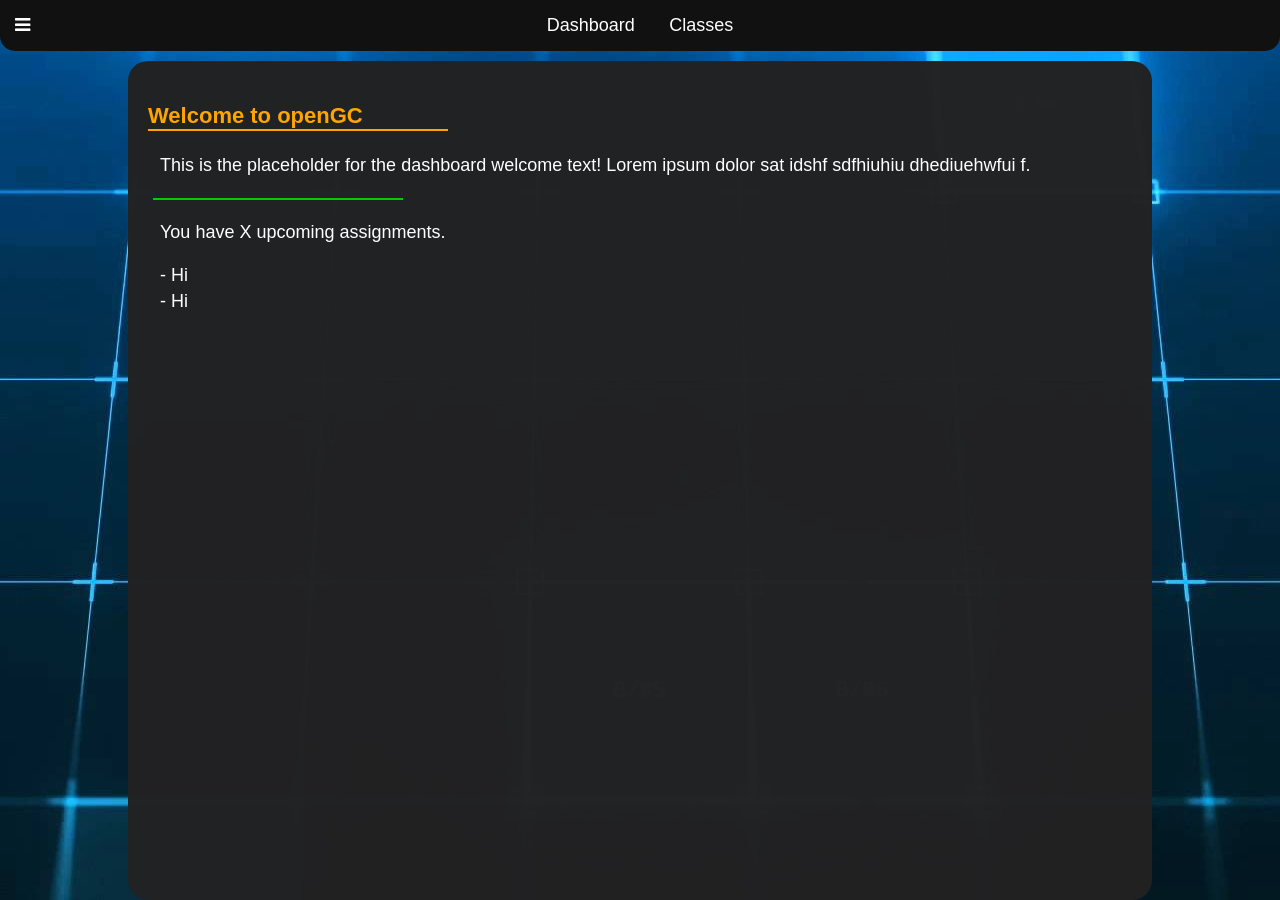
==== templates/index.html @ 6593f300 "" ====
<!DOCTYPE html>
<title>General - TRM</title>
<link rel="stylesheet" type="text/css" href="1resources/main.css">
<link rel="stylesheet" type="text/css" href="1resources/generalMenuBar.css">
<link rel="stylesheet" href="https://cdnjs.cloudflare.com/ajax/libs/font-awesome/4.7.0/css/font-awesome.min.css"> <!--MenuIcon-->
<script src="https://ajax.googleapis.com/ajax/libs/jquery/1.8.2/jquery.min.js"></script> <!--jquery-->
<link rel="shortcut icon" href="../1mainResources/trmicon3circle.png">
<meta name="viewport" content="width=device-width, initial-scale=1.0"> <!--Helps with mobile compatibility-->
<script src="1resources/mobileMenu.js"></script>


<!--Menu bar-->
<div id="generalNavBar" class="menuBar"><script src="generalNavBar.js"></script></div>


<!--Content for the page-->
<div class="fullPage">
  <div class="mainText">
    <p class="Title">Welcome to openGC</p>
    <p class="bodyText">This is the placeholder for the dashboard welcome text! Lorem ipsum dolor sat idshf sdfhiuhiu dhediuehwfui f.</p>
    <p class="miniTitle"></p>
    <p class="bodyText">You have X upcoming assignments.</p>
    <p class="bodyText">- Hi<br>- Hi</p>


      <!--<ul class="linkList">
        <li><a href="" class="linkList" target="_blank"></a></li>
      </ul>       HIDDEN SO THAT I DONT LOSE THIS CODE, USEFUL TO CREATE LINK LISTS-->
  </div>
</div>
---- templates/1resources/main.css ----
/*A bunch of credit goes to https://alcasthq.com for the style.*/

/*Document Settings and such*/
body {
  background-color: #111;
  background-image: url("bgtech2.jpg");
  background-position: center;
  background-attachment: fixed;
  font-family: arial;
}


/*Page stuff*/
.Title {
  color: orange;
  font-size: 22px;
  font-weight: bold;
  border-bottom: solid;
  border-width: 2px;
  display: block;
  max-width: 300px; /*so that it is 300px unless it has to be less (max)*/
  border-color: orange;
}

.miniTitle {
  color:  #00CD00;
  font-size: 20px;
  font-weight: 300;
  border-bottom: solid;
  border-width: 2px;
  display: block;
  max-width: 250px; /*so that it is 300px unless it has to be less (max)*/
  border-color:  #00CD00;
  margin-left: 5px;
}

.bodyText {
  color: white;
  font-size: 18px;
  margin-left: 12px;
  line-height: 1.4; /*To add spacing in between the lines, 1.4, so just a bit to make easier to read.*/
}

.fullPage {
  margin-left: 10%;
  width: 80%;
  border-radius: 20px;
  margin-top: calc(51px + 10px); /*51 = the heigh of the menubar, other number = the amount of space between the menu bar and the content*/
  min-height: calc(100vh - 51px - 10px); /*the calc makes it as high as the viewport (window) and the -53px is so that it minuses the menubar, and the third number is minus the small gab between menubar, and text.*/
  background: rgba(34, 34, 35, /**/.99/*THIS NUMBER CHANGES TRANSPARENCY, 1=opaque, .1=transparent*/); /*Transparency of main element (fullpage)*/
}

.mainText { /*The container that all of the text is stored in, container inside the big grey box*/
  padding: 20px;
}

.linkList { /*List of websites*/
  text-decoration: underline;
  max-width: 400px;
  color: #5f88e1;
  list-style-type: none;
}

.linkList li a {
  display: block;
  padding: 6px;
  margin-top:2px;
  font-size: 18px
}

.linkList li a:hover {
  transition: all .2s;
  color: orange;
  background-color: #111;
}

.bodyList { /*For when I want listed items but without any bullets*/
  list-style-type: none;
  padding-left: 20px;
}

/*links*/
.textLinks { /*List of websites*/
  text-decoration: underline;
  color: #5f88e1;
  list-style-type: none;
}

.textLinks:hover {
  transition: all .2s;
  color: orange;
  background-color: #111;
}
/*Tables*/
.bodyTable {
  padding: 20px;
  border: 1px solid;
  border-collapse: collapse;
  text-align: center;
}

th, td {
  padding: 10px;
}

.charImages {
   width: 30%;
}

@media screen and (max-width: 1100px) { /*The reason for 1100px rather than 600 like the mobilemenu, is since the image itself only looks good above 1100.*/
  body {
    background-image: none;
  }
  .fullPage {
    margin-left: 0%;
    width: 100%;
    margin-top: calc(51px + 0px); /*51 = the heigh of the menubar, other number = the amount of space between the menu bar and the content*/
    background: rgba(34, 34, 35, 1);
  }
}
@media screen and (max-width: 600px) {
  .linkList { /*List of websites*/
    padding-left: 12px;
  }
  .linkList li a {
    padding: 4px;
  }
  .charImages {
     width: 100%;
  }
}
---- templates/1resources/generalMenuBar.css ----
/*menu bar styling*/
body {
  margin: 0;
}
/*Menu stuff*/
.menuBar {
  background-color: #111;
  width: 100%;
  position: fixed;
  font-family: Arial;
  top: 0px;
  z-index: 50;
  border-radius: 0px 0px 15px 15px;
  overflow: hidden; /*Needed so that the additional text on menu bar (when screen is too small, mobile) gets shoved away*/
  /*REMOVE FOR NON-CENTERED THEME*/text-align: center; /*If I want to align it center*/
}

.menuBar a {
  color: white;
  padding: 15px;
  font-size: 18px;
  display: inline-block;
  text-decoration: none;
  transition: all 0.1s ease;
  border-radius: 20px;
}

.menuBar a:hover {
  color: orange;
  background-color: #000;
  border-radius: 10px;
}

/*For the button leading to the index*/

.indexButton {
  color: white;
  float: left;
  padding: 12px 25px;
  font-size: 20px;
  font-family: arial;
}

.indexButtonBalance { /*So that there is an index button on both sides, the buttons should then be centered*/
  float: right;
  visibility: hidden;
}

.menuBar .icon {
  display: none; /*only display mobile menu button on mobile*/
}

@media screen and (max-width: 600px) {
  .menuBar a:not(:first-child) {display: none;}
  .menuBar a.icon {
    float: right;
    display: block;
  }

  .menuBar.responsive .icon {
    position: absolute;
    right: 0;
    top: 0;
  }
  .menuBar.responsive a {
    float: none;
    display: block;
    text-align: left;
  }
  .indexButtonBalance { /*used for centering in desktop mode, makes extra button in mobile mode*/
      float: none;
      visibility: visible;
      display: none;
  }
}
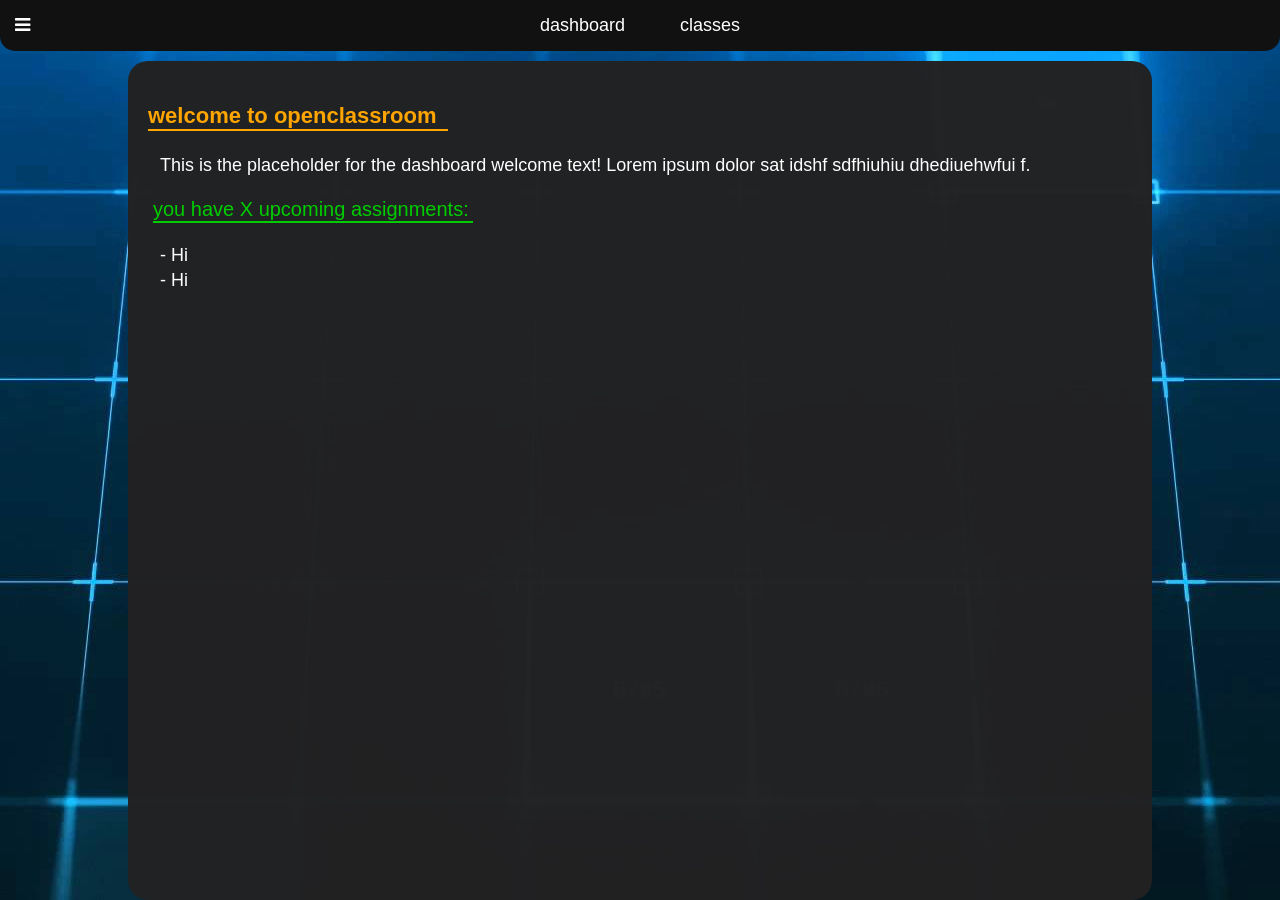
==== commit 95cc103f: "Change some stuff up" ====
--- a/templates/index.html
+++ b/templates/index.html
@@ -1,5 +1,5 @@
 <!DOCTYPE html>
-<title>General - TRM</title>
+<title>PLACEHOLDER</title>
 <link rel="stylesheet" type="text/css" href="1resources/main.css">
 <link rel="stylesheet" type="text/css" href="1resources/generalMenuBar.css">
 <link rel="stylesheet" href="https://cdnjs.cloudflare.com/ajax/libs/font-awesome/4.7.0/css/font-awesome.min.css"> <!--MenuIcon-->
@@ -16,10 +16,9 @@
 <!--Content for the page-->
 <div class="fullPage">
   <div class="mainText">
-    <p class="Title">Welcome to openGC</p>
+    <p class="Title">welcome to openclassroom</p>
     <p class="bodyText">This is the placeholder for the dashboard welcome text! Lorem ipsum dolor sat idshf sdfhiuhiu dhediuehwfui f.</p>
-    <p class="miniTitle"></p>
-    <p class="bodyText">You have X upcoming assignments.</p>
+    <p class="miniTitle">you have X upcoming assignments:</p>
     <p class="bodyText">- Hi<br>- Hi</p>
 
 
--- a/templates/1resources/main.css
+++ b/templates/1resources/main.css
@@ -29,7 +29,7 @@
   border-bottom: solid;
   border-width: 2px;
   display: block;
-  max-width: 250px; /*so that it is 300px unless it has to be less (max)*/
+  max-width: 320px; /*so that it is 300px unless it has to be less (max)*/
   border-color:  #00CD00;
   margin-left: 5px;
 }
